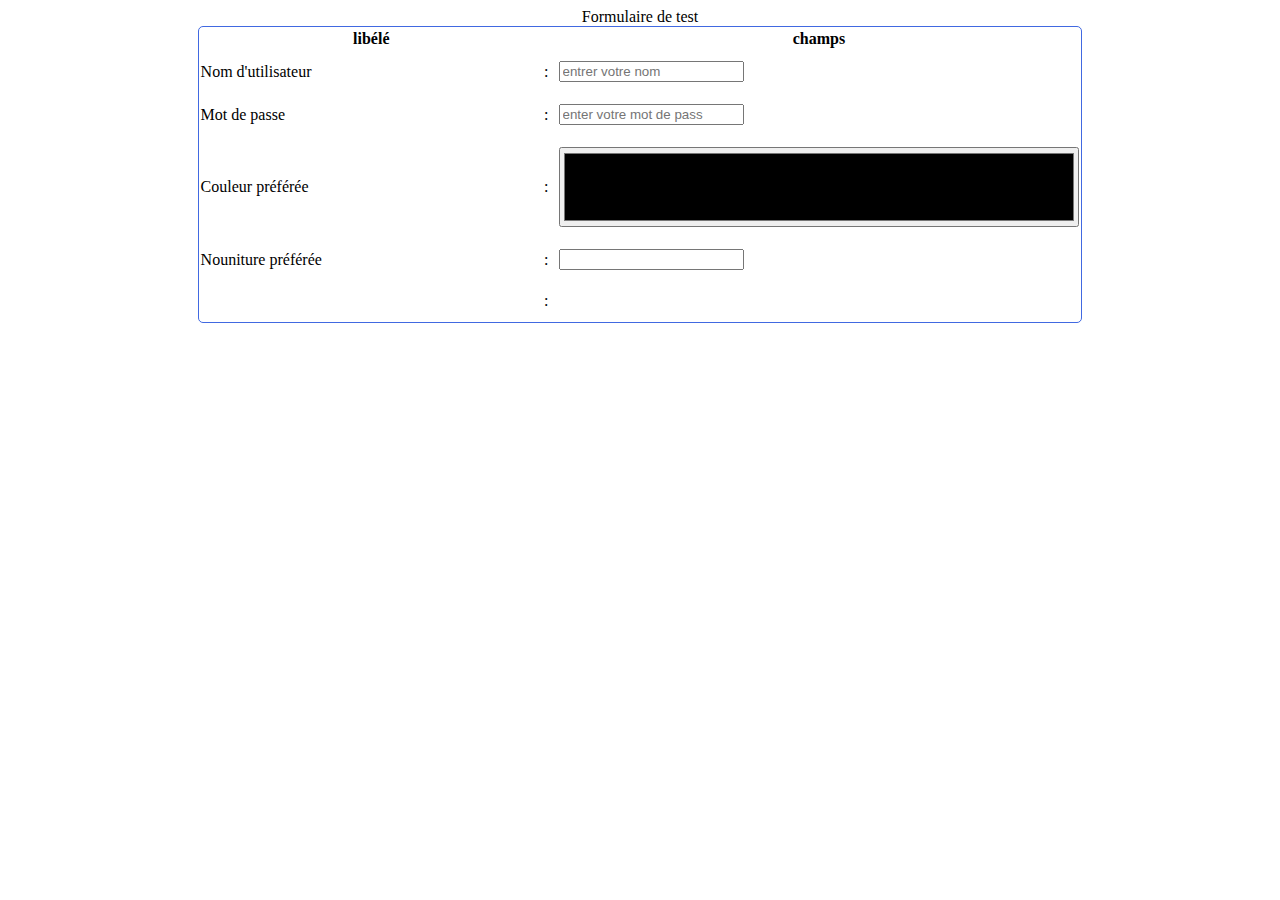
==== forms/index.html @ 2608f84a "revision a la maison le 30/01/2023" ====
<!DOCTYPE html>
<html lang="en">

<head>
	<meta charset="UTF-8">
	<meta http-equiv="X-UA-Compatible" content="IE=edge">
	<meta name="viewport" content="width=device-width, initial-scale=1.0">
	<link rel="stylesheet" href="./style.css">
	<title>Formulaire de revision</title>
</head>

<body>
	<form action="#">
		<table class="tableForm">
			<caption>Formulaire de test</caption>
			<thead>
				<th>libélé</th>
				<th></th>
				<th>champs</th>
			</thead>
			<tbody>
				<tr>
					<td class="leftItem">Nom d'utilisateur</td>
					<td>:</td>
					<td class="rightItem"><input type="text" name="username" id="" placeholder="entrer votre nom"></td>
				</tr>
				<tr>
					<td class="leftItem">Mot de passe</td>
					<td>:</td>
					<td class="rightItem"><input type="password" name="password" id="" placeholder="enter votre mot de pass"></td>
				</tr>
				<tr>
					<td class="leftItem">Couleur préférée</td>
					<td>:</td>
				<td class="rightItem"><input type="color" name="favoritColor" id=""></td>
				</tr>
				<tr>
					<td>Nouniture préférée</td>
					<td>:</td>
					<td>
						<input type="text" list="datalist" id="">
						<datalist id="datalist">
							<option >salade</option>
							<option >tomate</option>
							<option >onion</option>
						</datalist>
					</td>
				</tr>
				<tr>
					<td></td>
					<td>:</td>
					<td></td>
				</tr>
			</tbody>
		</table>
	</form>
</body>

</html>
---- forms/style.css ----
.tableForm {
	width: 70%;
	margin: 0 auto;
	border: solid 1px royalblue;
	border-radius: 5px;
}

.tableForm td {
	/* border: solid 1px royalblue; */
	padding: 10px 0px;
}

.tableForm input[type='color'] {
	width: 100%;
	height: 80px;
}
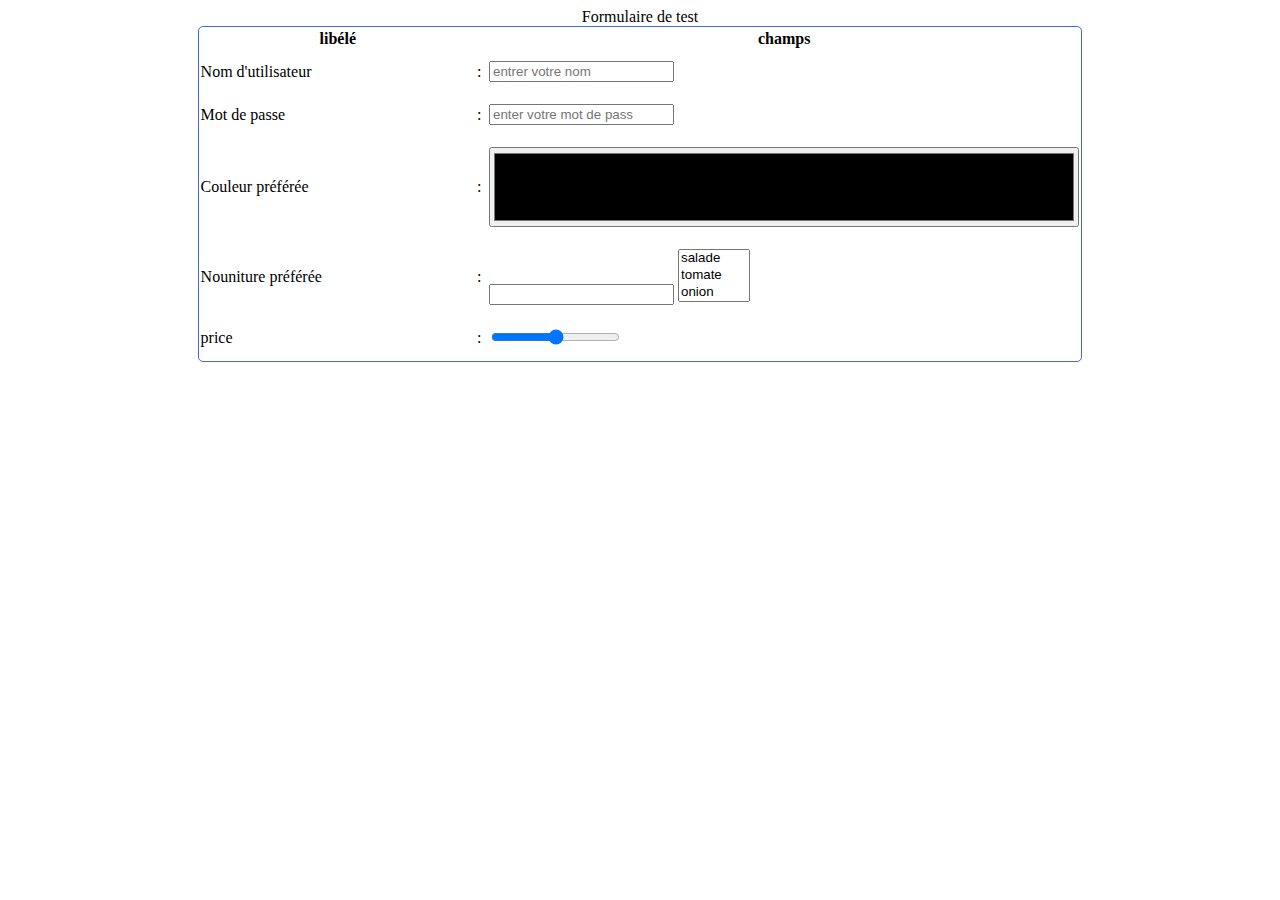
==== commit 13944da3: "message" ====
--- a/forms/index.html
+++ b/forms/index.html
@@ -39,17 +39,20 @@
 					<td>:</td>
 					<td>
 						<input type="text" list="datalist" id="">
-						<datalist id="datalist">
-							<option >salade</option>
-							<option >tomate</option>
-							<option >onion</option>
-						</datalist>
+						<select multiple size="3" width="200px" id="datalist">
+							<option value="" >salade</option>
+							<option value="" >tomate</option>
+							<option value="" >onion</option>
+							<option value="" >gombo</option>
+							<option value="" >obergine</option>
+							<option value="" >concombre</option>
+						</select>
 					</td>
 				</tr>
 				<tr>
-					<td></td>
+					<td>price</td>
 					<td>:</td>
-					<td></td>
+					<td><input type="range" name="range" id=""></td>
 				</tr>
 			</tbody>
 		</table>
